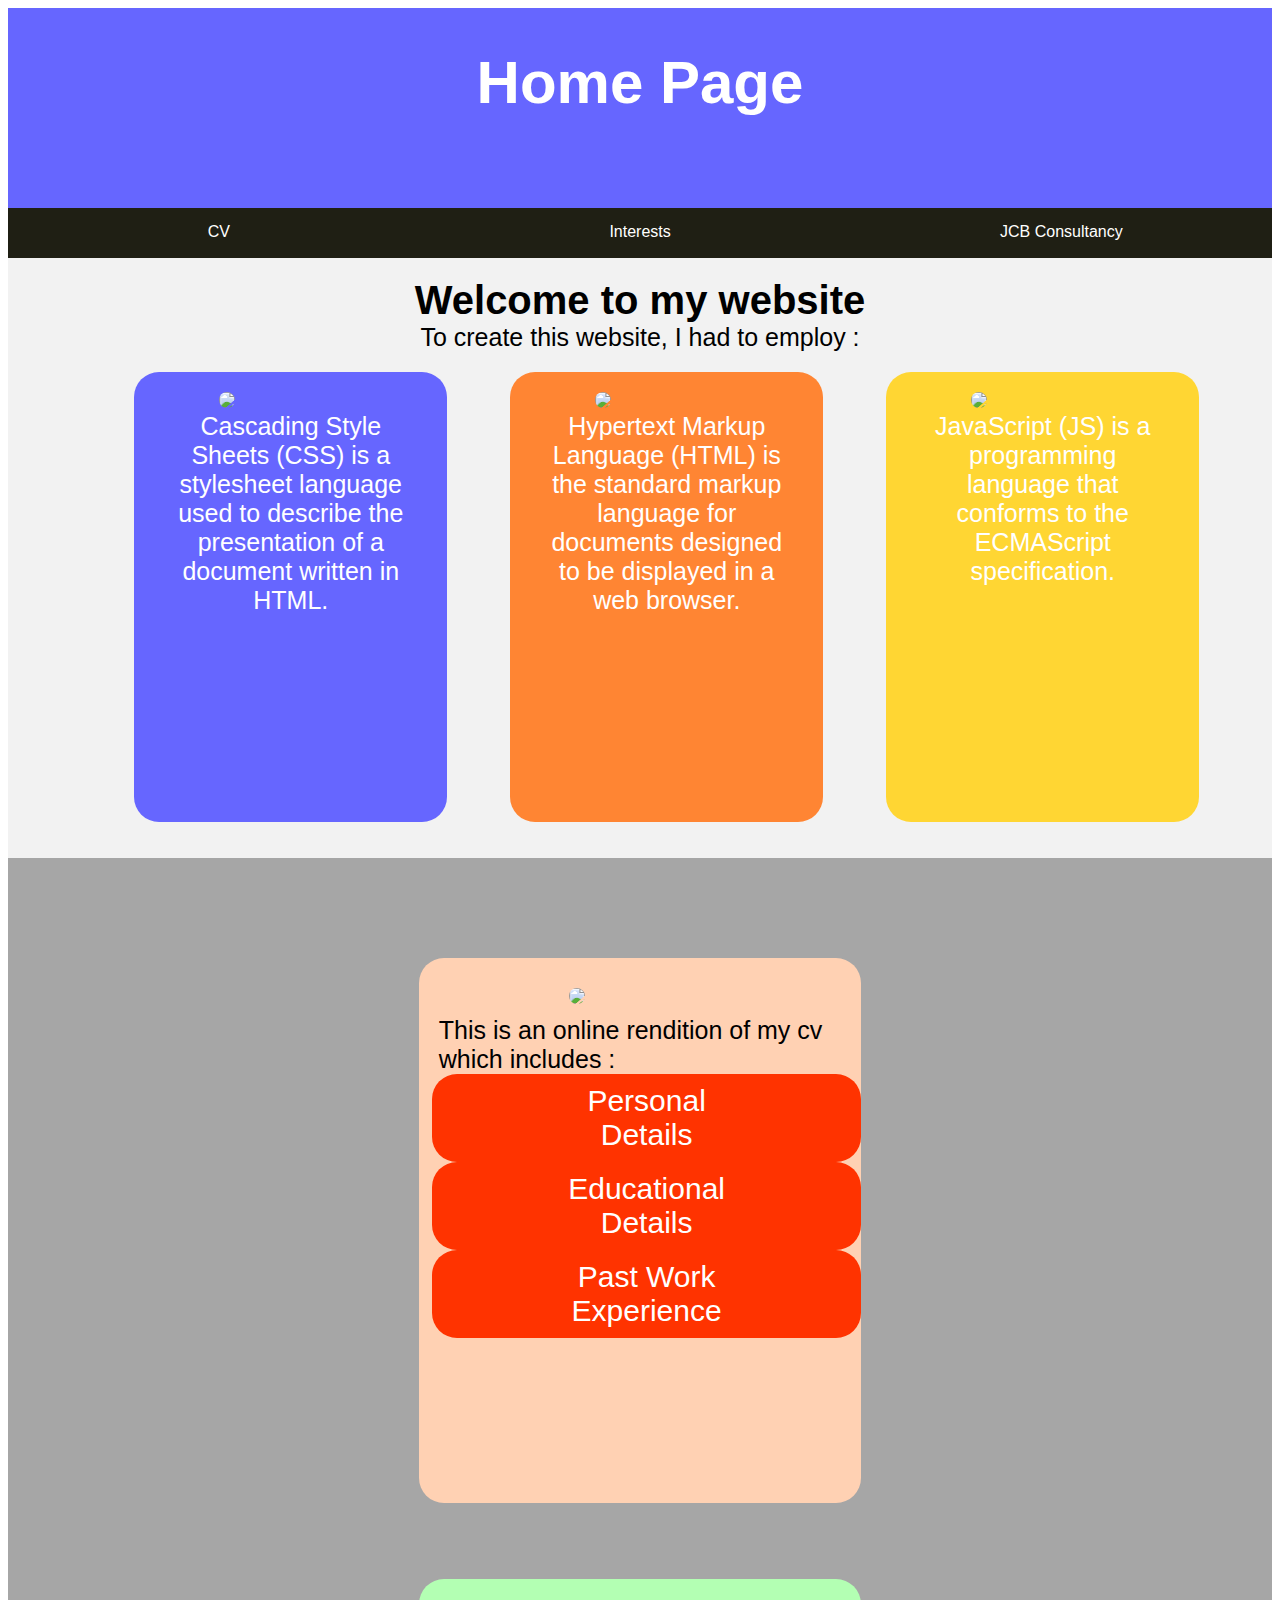
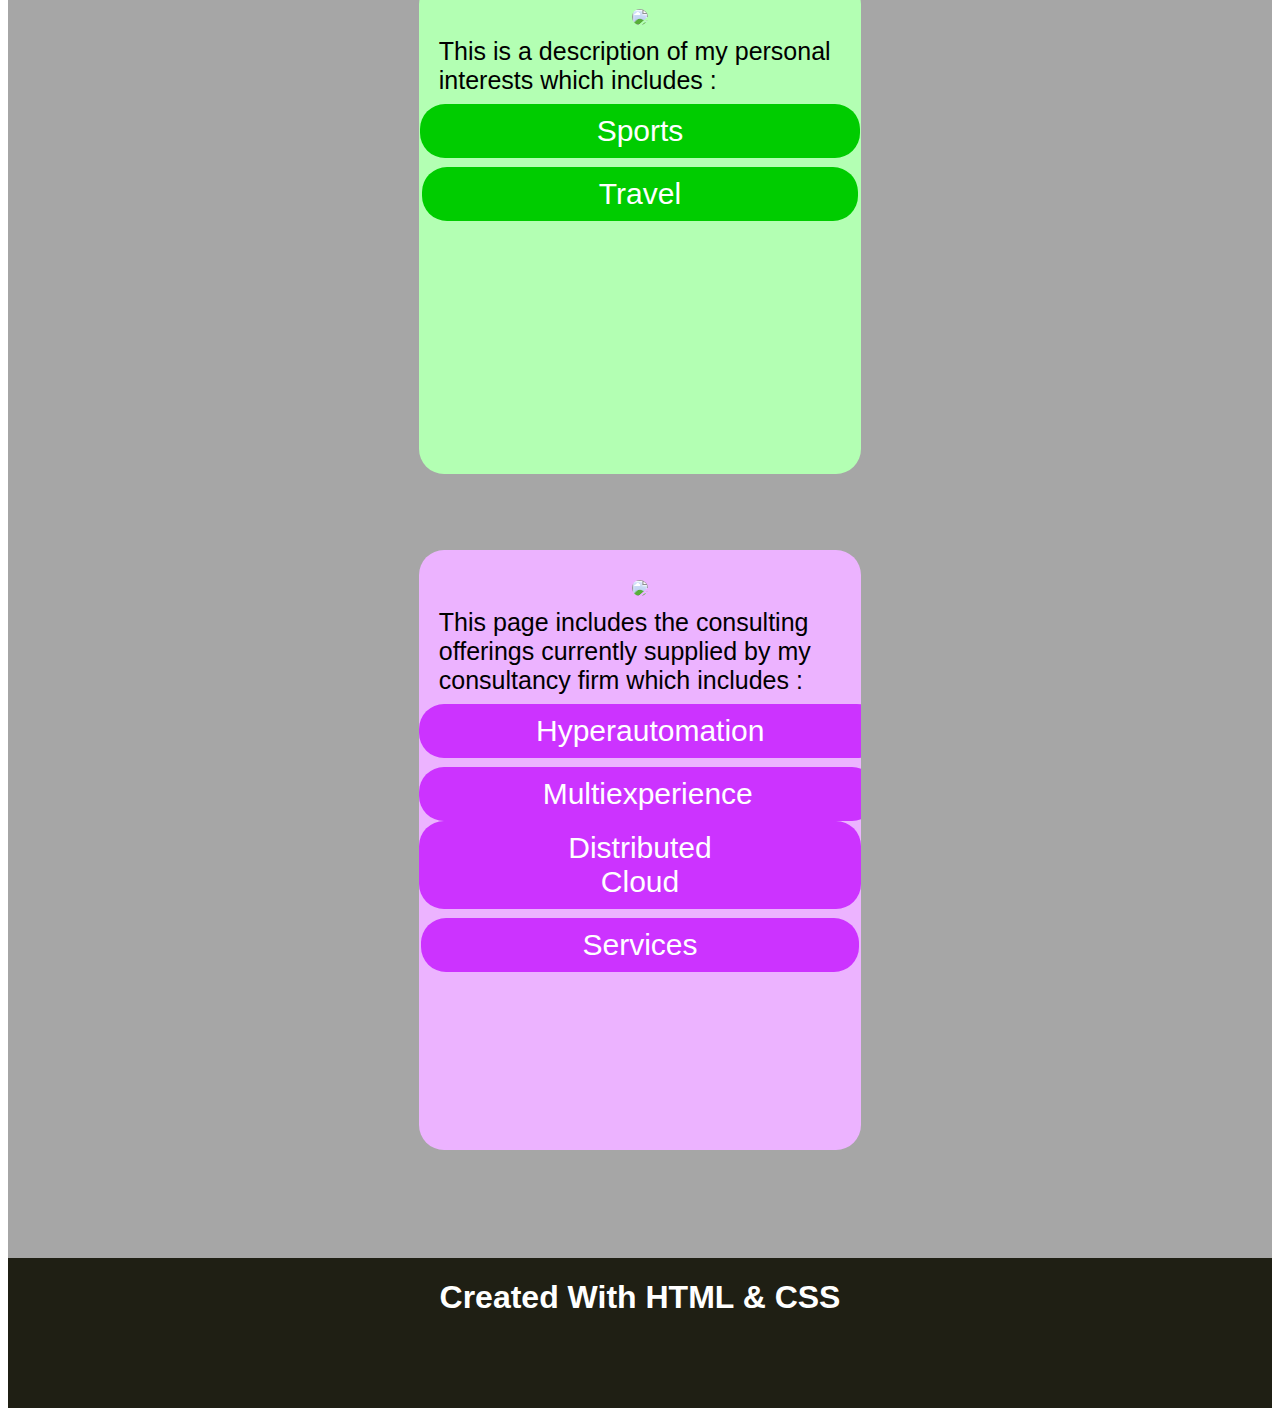
==== index.html @ d31a873c "Add files via upload" ====
<!DOCTYPE html>
<html>
	
	<head>
	
		<title> Home - JCB Consultancy </title>
		
		<meta charset="UTF-8">
		
		<meta name="viewport" content="width=device-width, initial-scale=1">
		
		<link rel="stylesheet" type="text/css" href="ProjectStyleSheet.css">

	</head>
	
	<body>
		
		<div class="header">
			
			<h1> Home Page <h1>

		</div>

		<div class="navbar">

			<a href="jcbconsultancy.html"> JCB Consultancy </a>
			
			<a href="interests.html"> Interests </a>
			
			<a href="cv.html"> CV </a>

		</div>

		<div id="upperband">  
					
					<h1>Welcome to my website</h1>

					<p> To create this website, I had to employ : </p>

					<div id="css">
						
						<img src="css-icon.jpg" id="photo">
						
						<p style="color: #ffffff;"> Cascading Style Sheets (CSS) is a stylesheet language used to describe the presentation of a document written in HTML. </p>

					</div>

					<div id="html">
						
						<img src="html-icon.jpg" id="photo">
						
						<p style="color: #ffffff;"> Hypertext Markup Language (HTML) is the standard markup language for documents designed to be displayed in a web browser. </p>

					</div>

					<div id="js">
						
						<img src="js-icon.jpg" id="photo">
						
						<p style="color: #ffffff;"> JavaScript (JS) is a programming language that conforms to the ECMAScript specification. </p>

					</div>
		</div>

		<div id="lowerband"> 

			<div id="upperleftbox"> 

				<div>

				<a href="cv.html"><img id="imgcv" src="cv-icon.png"></a>
				
				</div>

				<div id="pcv">

					<p> This is an online rendition of my cv which includes : </p>

				</div>

				<div>
						
						<a href="personaldetails.html"><button class="buttoncv" style="padding-left: 27%; padding-right: 27%;">Personal Details</button></a>
						
						<a href="educationaldetails.html"><button class="buttoncv" style="padding-left: 23.5%; padding-right: 23.5%;">Educational Details</button></a>

						<a href="pastworkexperiences.html"><button class="buttoncv" style="padding-left: 20%; padding-right: 20%;">Past Work Experience</button></a>

				</div>	

			</div>	

			<div id="upperrightbox">
				
				<div>

				<a href="interests.html"><img id="imginterests" src="interests-icon.jpg"></a>
				
				</div>

				<div id="pinterests">

					<p> This is a description of my personal interests which includes : </p>

				</div>

				<div>

						<a href="sports.html"><button class="buttonint">Sports</button></a>
						
						<a href="travel.html"><button class="buttonint">Travel</button></a>

				</div>
			
			</div>

			<div id="lowerleftbox"> 

				<div> 
					
					<a href="jcbconsultancy.html"><img id="imgjcbconsultancy" src="jcb-icon.jpg"></a>

				</div>

				<div>
					
					<p id="pjcbconsultancy"> This page includes the consulting offerings currently supplied by my consultancy firm which includes : </p>

				</div>
				
				<div>
					
					<a href="hyper.html"><button class="buttonjcb" style="padding-left: 26.5%; padding-right: 26.5%;">Hyperautomation</button></a>

					<a href="multi.html"><button class="buttonjcb" style="padding-left: 28%; padding-right: 28%;">Multiexperience</button></a>

					<a href="dis.html"><button class="buttonjcb" style="padding-left: 26%; padding-right: 26%;">Distributed Cloud</button></a>

					<a href="ebus1.html"><button class="buttonjcb" style="padding-left: 36.5%; padding-right: 36.5%;">Services</button></a>

				</div>

			</div>

		</div>

		<div class="footer">

			<div> <h1>Created With HTML & CSS</h1> </div>

		</div>
	
	</body>

</html>
---- ProjectStyleSheet.css ----
.header {
	flex: 100%;
	background-color: #6666ff;
	width: auto;
	height: 200px;
	overflow: hidden;
	}

.header h1 {
	text-align: center;
	font-size: 60px;
	font-family: sans-serif;
	color: white;
	}

.header h2 {
	text-align: center;
	font-size: 20px;
	font-family: sans-serif;
	color: white;
	}

.navbar {
	flex: 100%;
	background-color: #1f1f14;
	width: auto;
	height: 50px;
	overflow: hidden;
	}

.navbar a {
	display: block;
	color: #ffffff;
	text-align: center;
	float: right;
	text-decoration: none;
	font-family: sans-serif;
	font-style: bold;
	width: 33.33%;
	height: 50px;
	padding-top: 15px;
	}	

.navbar a:hover {
	background-color: #ccccff;
	color: #1f1f14;
	}

#upperband {
	flex: 100%;
	width: auto;
	background-color: #f2f2f2;
	height: 600px;
	overflow: hidden;
	}

#words {
	float: left;
	height: 250px;
	width: 75%;
	font-family: sans-serif;
	}

#photo {
	margin-top: 20px;
	margin-left: 55px;
	height: 250px;
	width: auto;
	border-radius: 10px;
	}

#upperband h1 {
	margin: 0px;
	margin-top: 20px;
	padding: 0px;
	text-align: center;
	font-size: 40px;
	font-family: sans-serif;
	text-decoration: none;
	color: #000000;
	}

#upperband p {
	text-align: center;
	font-size: 25px;
	font-family: sans-serif;
	color: #000000;
	margin: 0px;
	padding: 0px;
	margin-bottom: 20px;
	}

#home1 {
	float: right;
	width: 175px;
	height: auto;
	margin-right: 31px;
	margin-top: 0px;
	}

#css {
	float: left;
	flex: 100%;
	height: 450px;
	width: 20%;
	padding: 30px;
	padding-top: 0px;
	padding-bottom: 0px;  
	overflow: hidden;
	margin-left: 10%;
	background-color: #6666ff;
	border-radius: 25px;
	color: #ffffff;
	}

#html {
	float: left;
	flex: 100%;
	height: 450px;
	width: 20%;
	padding: 30px;
	padding-top: 0px;
	padding-bottom: 0px; 
	overflow: hidden;
	margin-left: 5%;
	background-color: #ff8533;
	border-radius: 25px;
	color: #ffffff;
	}

#js {
	float: left;
	flex: 100%;
	height: 450px;
	width: 20%;
	padding: 30px;
	padding-top: 0px;
	padding-bottom: 0px; 
	overflow: hidden;
	margin-left: 5%;
	background-color: #ffd633;
	border-radius: 25px;
	color: #ffffff;
	}

#lowerband {
	flex: 100%;
	width: auto;
	background-color: #a6a6a6;
	height: 2000px;
	overflow: hidden;
	}

#upperleftbox {
	flex: 100%;
	width: 35%;
	background-color: #ffd1b3;
	height: 545px;
	overflow: hidden;
	margin-left: 32.5%;
	margin-top: 100px;
	margin-right: 75px;
	margin-bottom: 76px;
	font-family: sans-serif;
	font-size: 50px;
	float: left;
	border-radius: 25px;
	}

#imgcv {
	height: 250px;
	width: auto;
	float: center;
	margin-top: 20px;
	margin-left: 150px;
	border-radius: 200px;
	}

#pcv {
	margin: 0px;
	padding: 0px;
	font-size: 25px;
	margin-left: 20px;
	margin-right: 20px;
	}

#pcv p {
	margin: 0px;
	padding: 0px
	}

.buttoncv {
	background-color: #ff3300;
  	border: none;
  	color: white;
  	text-align: center;
  	text-decoration: none;
  	display: inline-block;
  	font-size: 30px;
	padding: 10px;
	margin: 0px;
	margin-left: 3%;
	border-radius: 25px;
	transition-duration: 0.4s;
	}

.buttoncv:hover {
	background-color: #000000;
	}

#upperrightbox {
	flex: 100%;
	width: 35%;
	background-color: #b3ffb3;
	height: 495px;
	overflow: hidden;
	margin-left: 32.5%;
	margin-top: 76px;
	text-align: center;
	font-family: sans-serif;
	font-size: 50px;
	border-radius: 25px;
	}
#imginterests {
	height: 270px;
	width: auto;
	float: center;
	margin-top: 12px;
	border-radius: 200px;
	}

#pinterests {
	margin: 0px;
	padding: 0px;
	text-align: left;
	font-size: 25px;
	margin-left: 20px;
	margin-right: 20px;
	}

#pinterests p {
	margin: 0px;
	padding: 0px;
		}

.buttonint {
	background-color: #00cc00;
  	border: none;
  	color: white;
  	text-align: center;
  	text-decoration: none;
  	display: inline-block;
  	font-size: 30px;
	padding: 10px;
	padding-left: 40%;
	padding-right: 40%;
	margin: 0px;
	border-radius: 25px;
	transition-duration: 0.4s;
	}

.buttonint:hover {
	background-color: #000000;
	}

#lowerleftbox {
	flex: 100%;
	width: 35%;
	background-color: #ecb3ff;
	height: 600px;
	overflow: hidden;
	text-align: center;
	font-family: sans-serif;
	font-size: 50px;
	float: left;
	margin-left: 32.5%;
	margin-top: 76px;
	border-radius: 25px;
	}

#imgjcbconsultancy {
	height: 220px;
	width: auto;
	float: center;
	margin-top: 15px;
	border-radius: 200px;
	}

#pjcbconsultancy {
	margin: 0px;
	padding: 0px;
	text-align: left;
	font-size: 25px;
	margin-left: 20px;
	margin-right: 20px;
	text-align: left;
	}

#pjcbconsultancy p {
	margin: 0px;
	padding: 0px;
		}

.buttonjcb {
	background-color: #cc33ff;
  	border: none;
  	color: white;
  	text-align: center;
  	text-decoration: none;
  	display: inline-block;
  	font-size: 30px;
	padding: 10px;
	margin: 0px;
	border-radius: 25px;
	transition-duration: 0.4s;
	}

.buttonjcb:hover {
	background-color: #000000;
	}

.footer {
	flex: 100%;
	background-color: #1f1f14; 
	width: auto;
	height: 150px;
	overflow: hidden;
	text-align: center;
	font-family: sans-serif;
	color: #ffffff;
	}
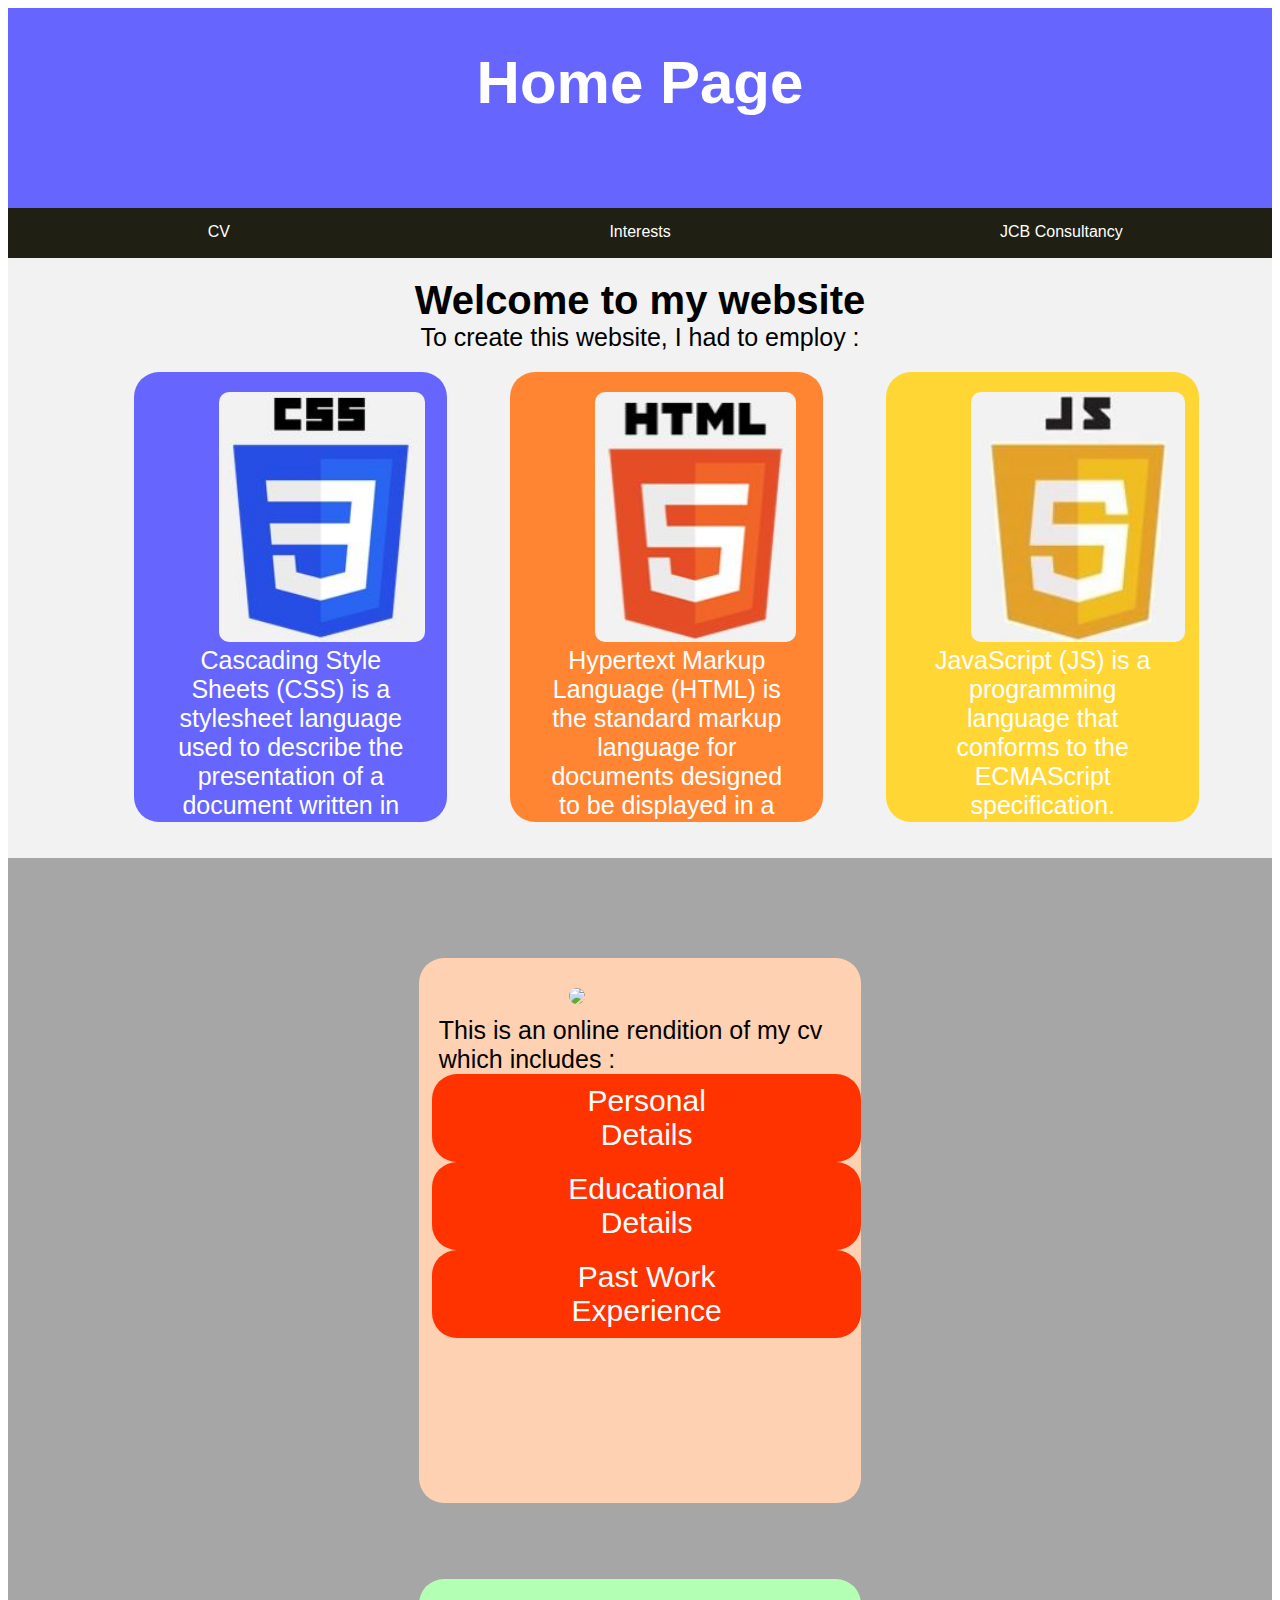
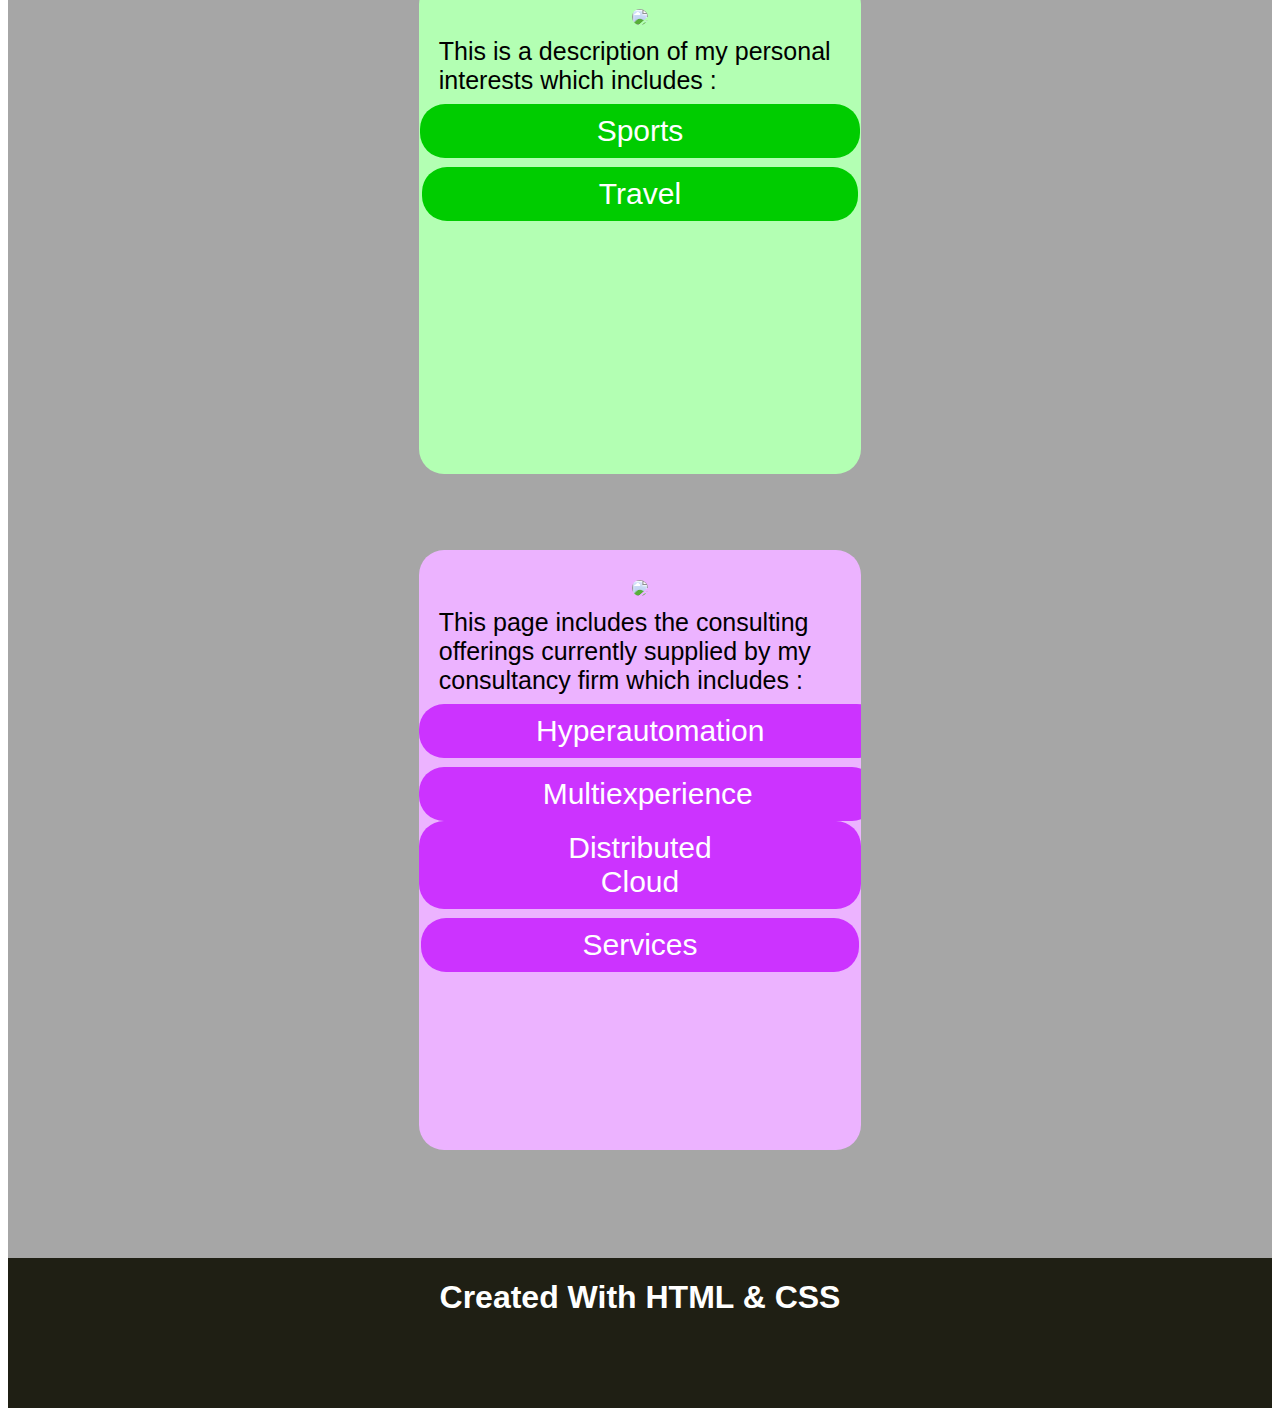
==== commit b6c8e479: "Update index.html" ====
--- a/index.html
+++ b/index.html
@@ -39,7 +39,7 @@
 
 					<div id="css">
 						
-						<img src="css-icon.jpg" id="photo">
+						<img src="css-icon.JPG" id="photo">
 						
 						<p style="color: #ffffff;"> Cascading Style Sheets (CSS) is a stylesheet language used to describe the presentation of a document written in HTML. </p>
 
@@ -47,7 +47,7 @@
 
 					<div id="html">
 						
-						<img src="html-icon.jpg" id="photo">
+						<img src="html-icon.JPG" id="photo">
 						
 						<p style="color: #ffffff;"> Hypertext Markup Language (HTML) is the standard markup language for documents designed to be displayed in a web browser. </p>
 
@@ -55,7 +55,7 @@
 
 					<div id="js">
 						
-						<img src="js-icon.jpg" id="photo">
+						<img src="js-icon.JPG" id="photo">
 						
 						<p style="color: #ffffff;"> JavaScript (JS) is a programming language that conforms to the ECMAScript specification. </p>
 
@@ -152,4 +152,4 @@
 	
 	</body>
 
-</html>+</html>
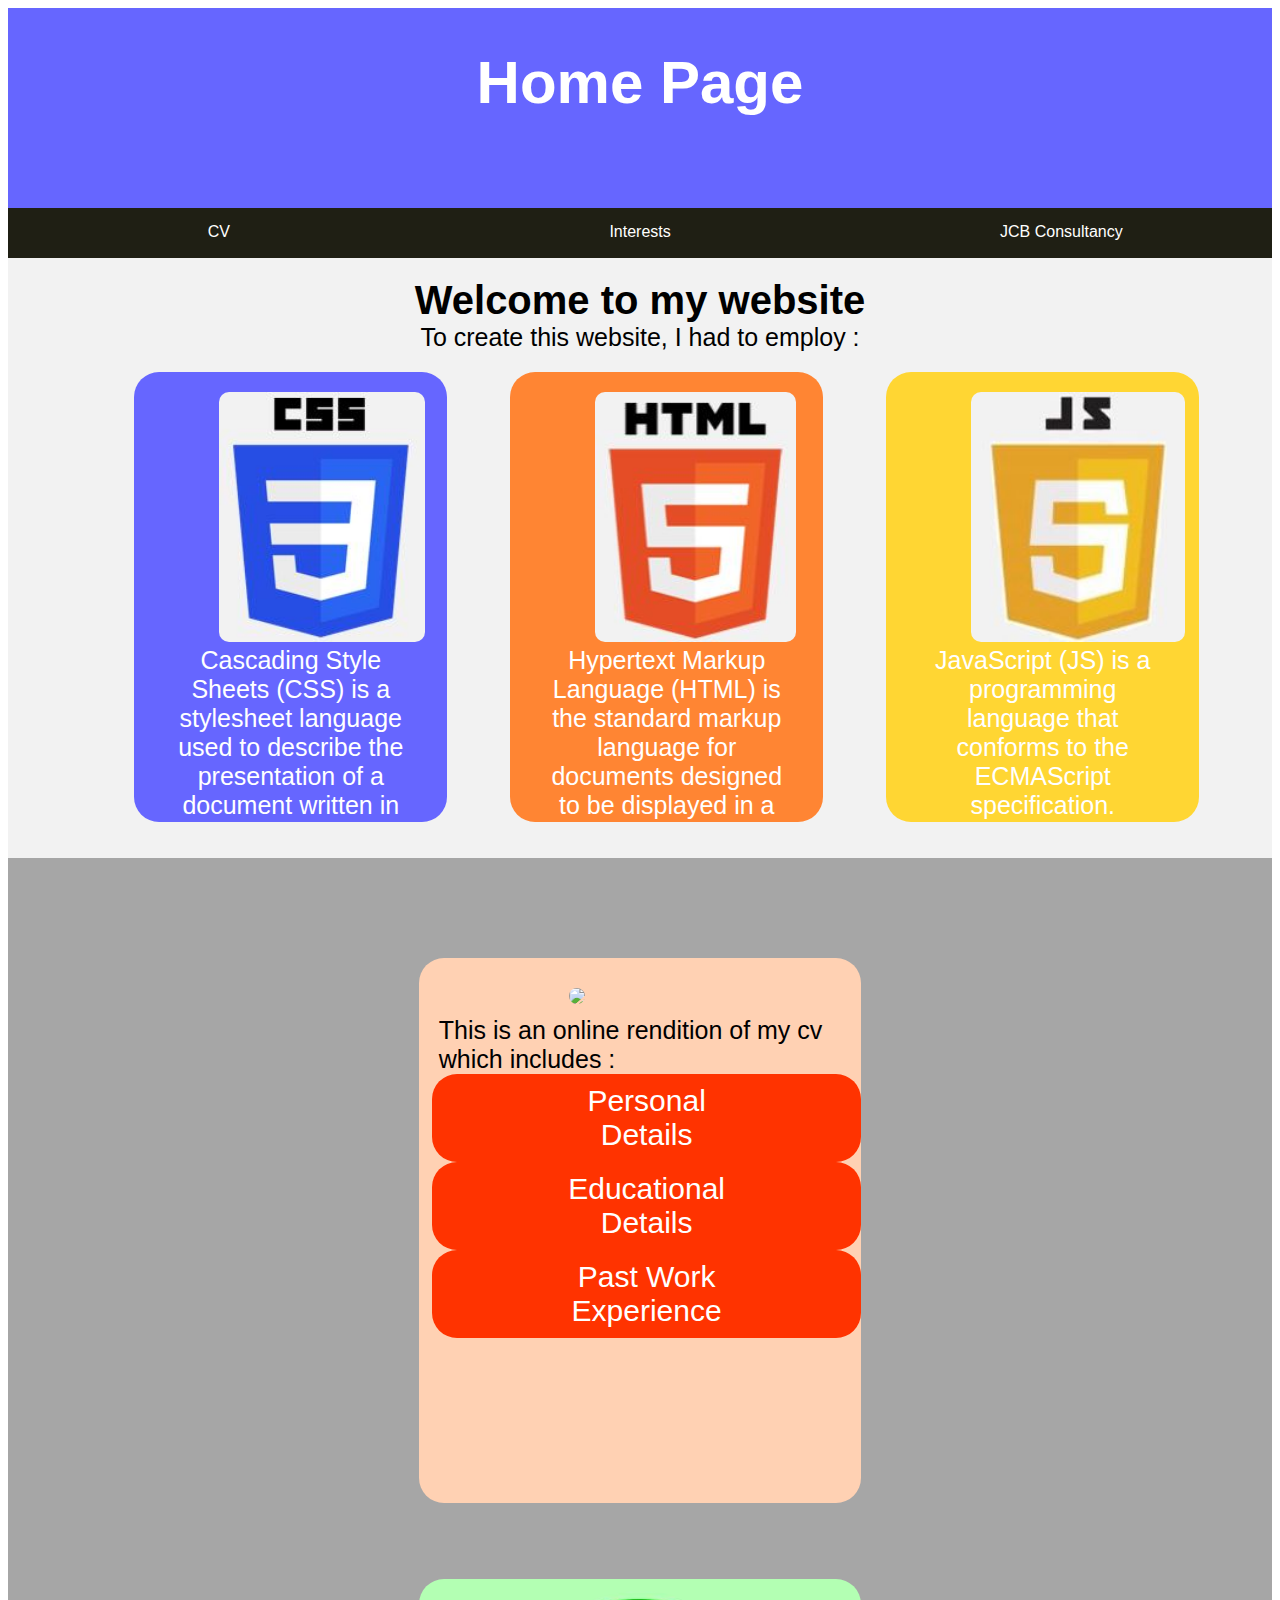
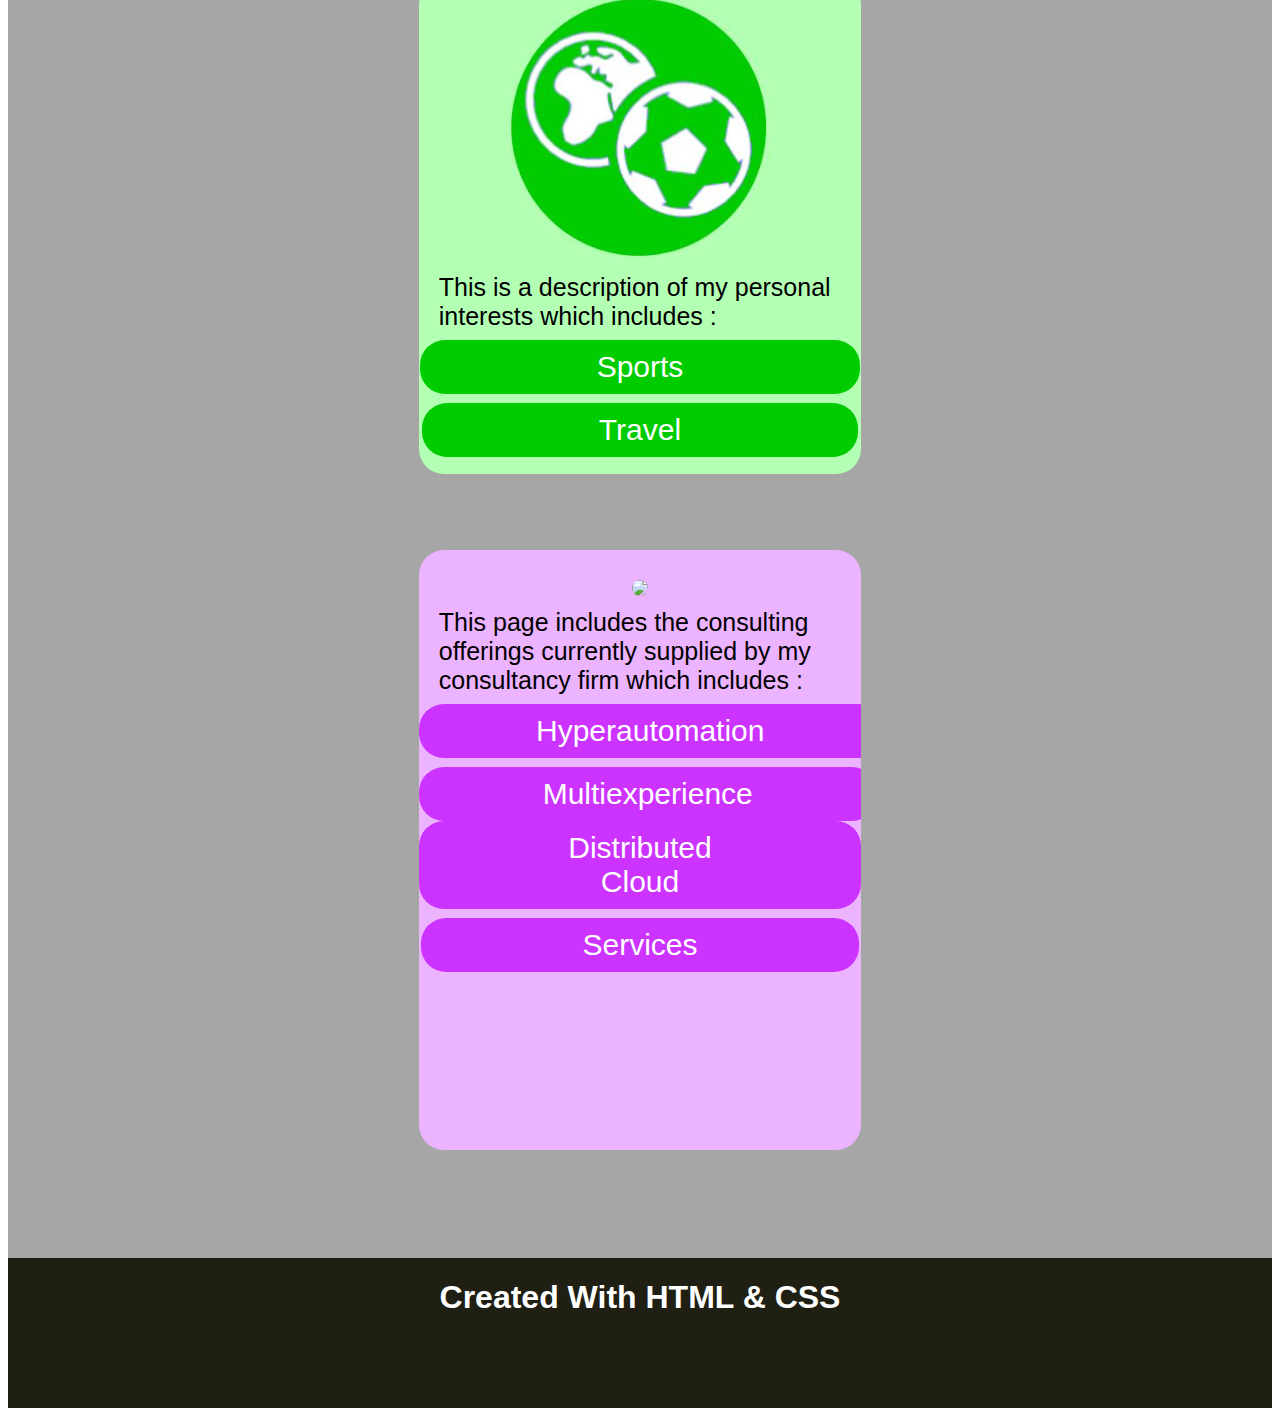
==== commit 904f2dbc: "Update index.html" ====
--- a/index.html
+++ b/index.html
@@ -68,7 +68,7 @@
 
 				<div>
 
-				<a href="cv.html"><img id="imgcv" src="cv-icon.png"></a>
+				<a href="cv.html"><img id="imgcv" src="cv-icon.PNG"></a>
 				
 				</div>
 
@@ -94,7 +94,7 @@
 				
 				<div>
 
-				<a href="interests.html"><img id="imginterests" src="interests-icon.jpg"></a>
+				<a href="interests.html"><img id="imginterests" src="interests-icon.JPG"></a>
 				
 				</div>
 
@@ -118,7 +118,7 @@
 
 				<div> 
 					
-					<a href="jcbconsultancy.html"><img id="imgjcbconsultancy" src="jcb-icon.jpg"></a>
+					<a href="jcbconsultancy.JPG"><img id="imgjcbconsultancy" src="jcb-icon.jpg"></a>
 
 				</div>
 
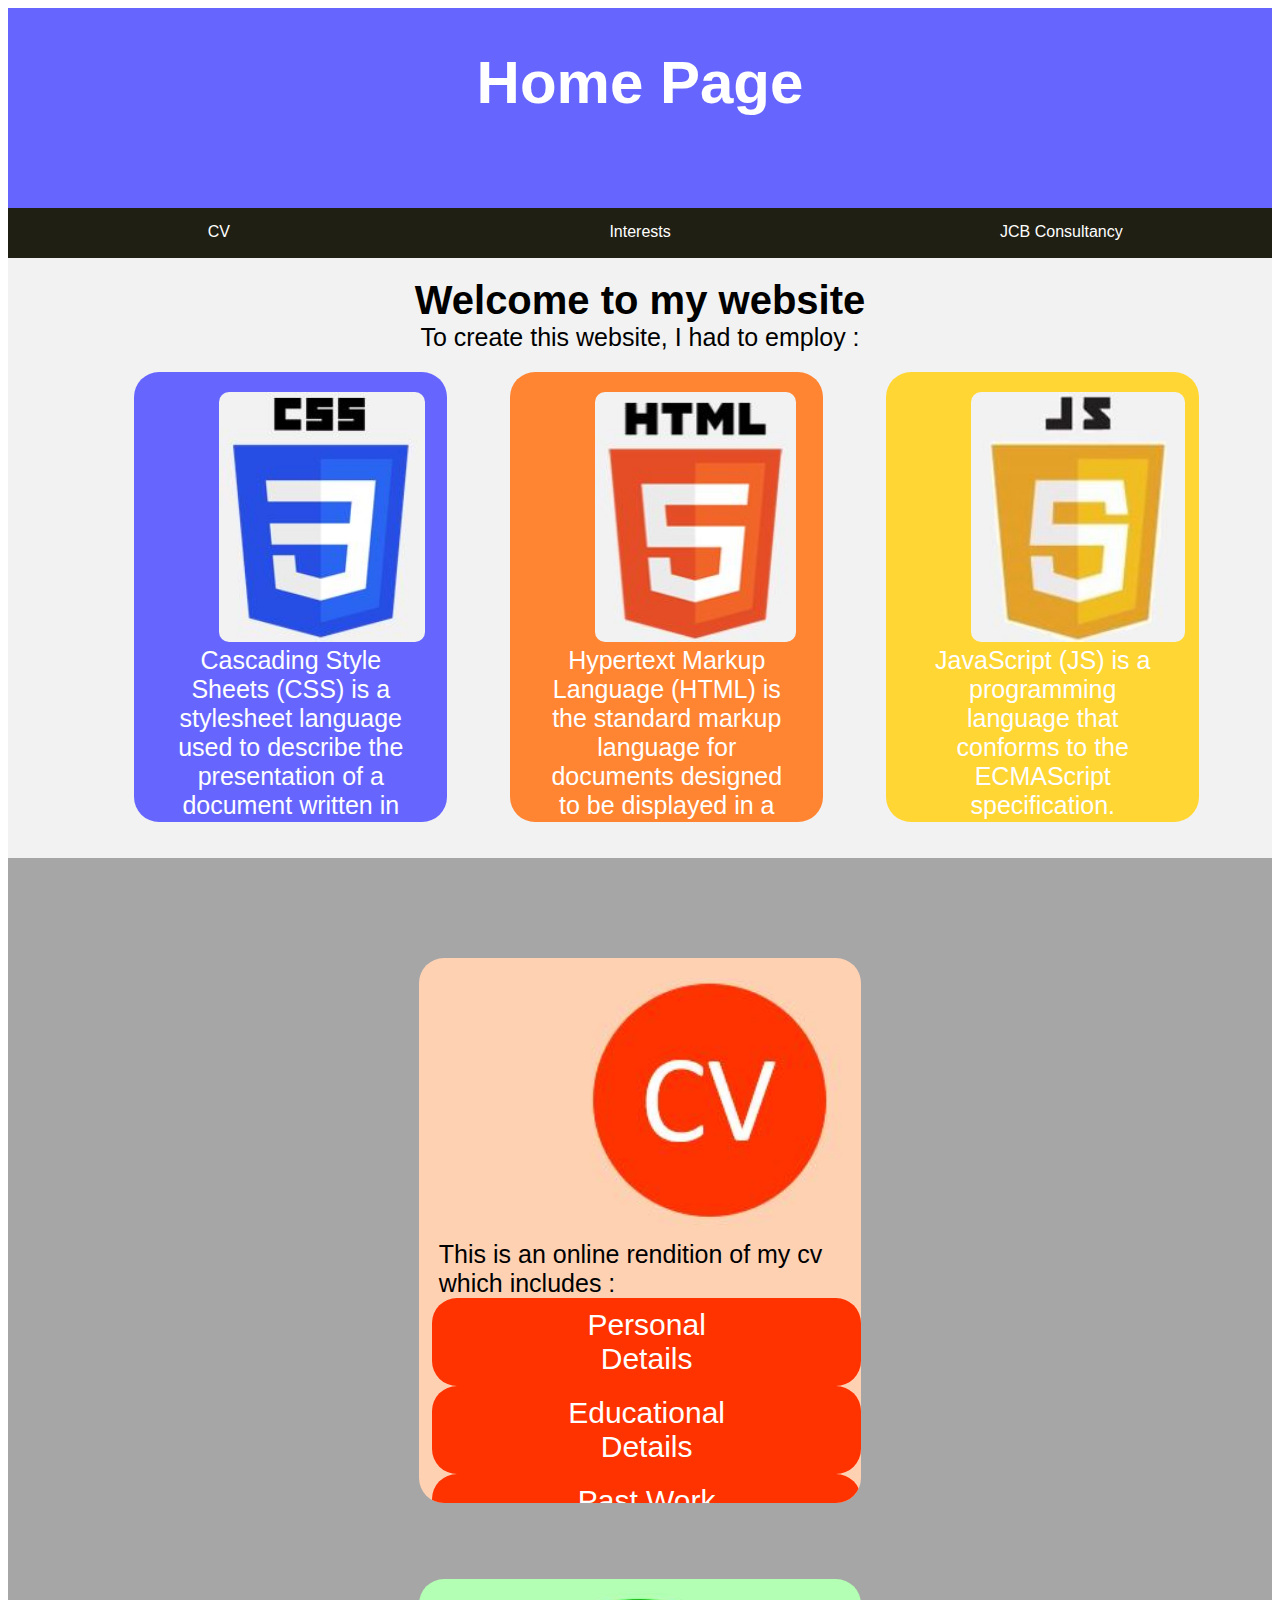
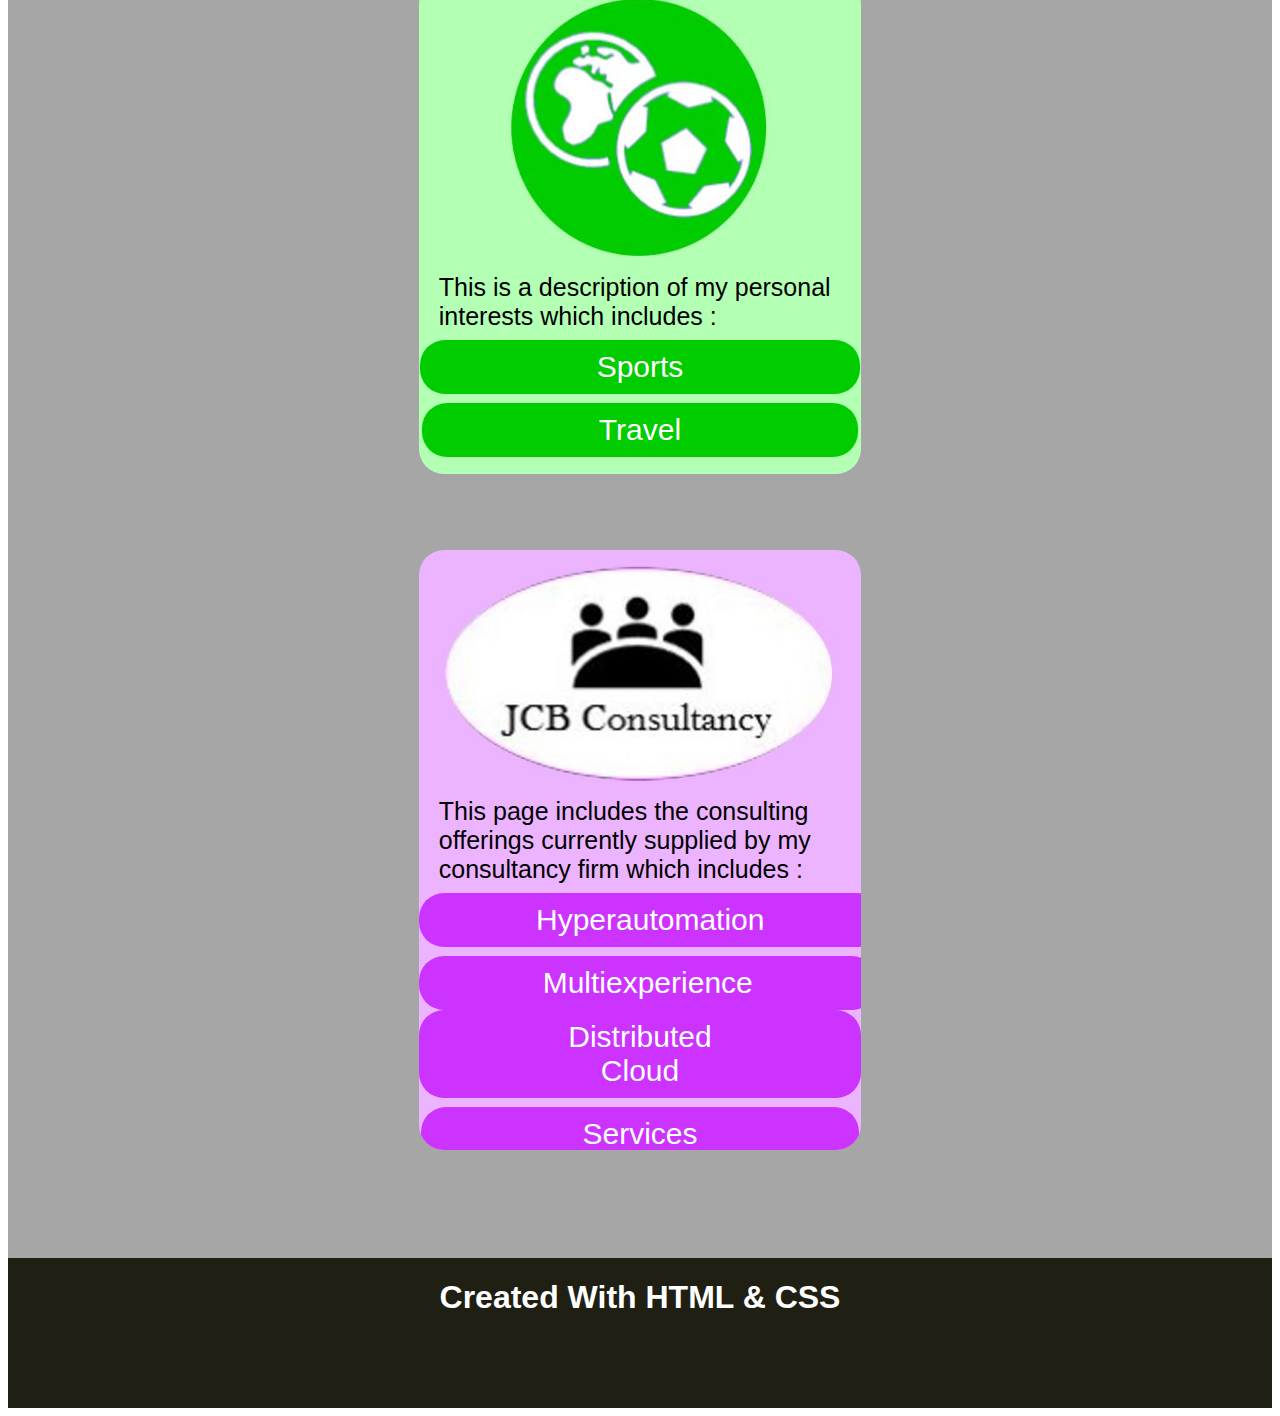
==== commit b8c21874: "Update index.html" ====
--- a/index.html
+++ b/index.html
@@ -68,7 +68,7 @@
 
 				<div>
 
-				<a href="cv.html"><img id="imgcv" src="cv-icon.PNG"></a>
+				<a href="cv.html"><img id="imgcv" src="cv-icon.JPG"></a>
 				
 				</div>
 
@@ -118,7 +118,7 @@
 
 				<div> 
 					
-					<a href="jcbconsultancy.JPG"><img id="imgjcbconsultancy" src="jcb-icon.jpg"></a>
+					<a href="jcbconsultancy.JPG"><img id="imgjcbconsultancy" src="jcb-icon.JPG"></a>
 
 				</div>
 
